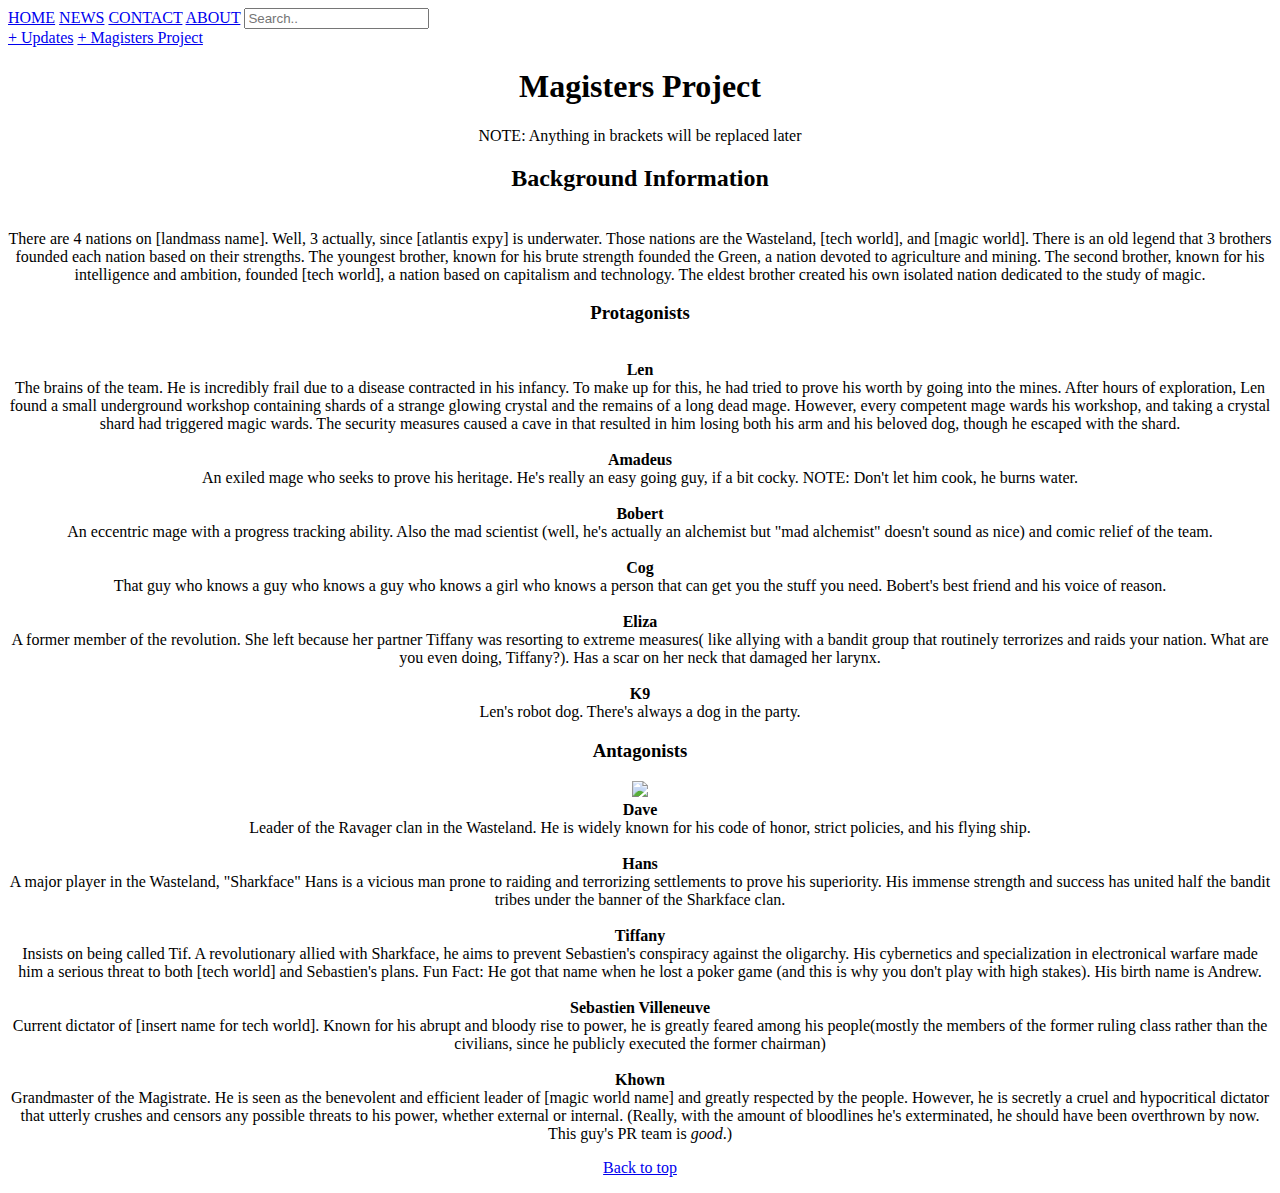
==== magisters/magisters.html @ 88e70523 "Update magisters.html" ====
<!DOCTYPE html>
<html lang="en" dir="ltr">
  <head>
    <link rel="stylesheet" href="styles.css">
    <link href='https://fonts.googleapis.com/css?family=Aldrich' rel='fonts'>
    <style>
    </style>
  </head>
  <body>
  <div class="topnav">
    <a class="active" href= index.html>HOME</a>
    <a href="#news">NEWS</a>
    <a href="#contact">CONTACT</a>
    <a href="#about">ABOUT</a>
    <input type="text" placeholder="Search..">
  </div>

  <div class="sidenav">
    <a href="updates.html">+ Updates</a>
    <a href="magisters.html">+ Magisters Project</a>
  </div>

    <a name="top"></a>
    <center>
    <div><h1>Magisters Project</h1>
      NOTE: Anything in brackets will be replaced later
    <a name="bk"></a>
    <h2>Background Information</h2>
    <div><img src=""></div>
    There are 4 nations on [landmass name]. Well, 3 actually, since [atlantis expy] is underwater. Those nations are the Wasteland, [tech world], and [magic world].
    There is an old legend that 3 brothers founded each nation based on their strengths. The youngest brother, known for his brute strength founded the Green, a nation devoted to agriculture and mining. The second brother, known for his intelligence and ambition, founded [tech world], a nation based on capitalism and technology. The eldest brother created his own isolated nation dedicated to the study of magic.

    <a name="protag"></a>
    <h3 id="bh3">Protagonists</h3>
    <div><img src=""></div>
    <div><strong>Len</strong></div>
    <div>The brains of the team. He is incredibly frail due to a disease contracted in his infancy. To make up for this, he had tried to prove his worth by going into the mines. After hours of exploration, Len found a small underground workshop containing shards of a strange glowing crystal and the remains of a long dead mage. However, every competent mage wards his workshop, and taking a crystal shard had triggered magic wards.  The security measures caused a cave in that resulted in him losing both his arm and his beloved dog, though he escaped with the shard. </div>
    <div><img src=""></div>
    <div><strong>Amadeus</strong></div>
    <div>An exiled mage who seeks to prove his heritage. He's really an easy going guy, if a bit cocky. NOTE: Don't let him cook, he burns water.</div>
    <div><img src=""></div>
    <div><strong>Bobert</strong></div>
    <div>An eccentric mage with a progress tracking ability. Also the mad scientist (well, he's actually an alchemist but "mad alchemist" doesn't sound as nice) and comic relief of the team. </div>
    <div><img src=""></div>
    <div><strong>Cog</strong></div>
    <div>That guy who knows a guy who knows a guy who knows a girl who knows a person that can get you the stuff you need. Bobert's best friend and his voice of reason.</div>
    <div><img src=""></div>
    <div><strong>Eliza</strong></div>
    <div>A former member of the revolution. She left because her partner Tiffany was resorting to extreme measures( like allying with a bandit group that routinely terrorizes and raids your nation. What are you even doing, Tiffany?). Has a scar on her neck that damaged her larynx. </div>
    <div><img src=""></div>
    <div><strong>K9</strong></div>
    <div>Len's robot dog. There's always a dog in the party.</div>

    <a name="antag"></a>
    <h3 id="rh3">Antagonists</h3>
    <div><img src="dave.png"></div>
    <div><strong>Dave</strong></div>
    Leader of the Ravager clan in the Wasteland. He is widely known for his code of honor, strict policies, and his flying ship.</div>
    <div><img src=""></div>
    <div><strong>Hans</strong></div>
    <div>A major player in the Wasteland, "Sharkface" Hans is a vicious man prone to raiding and terrorizing settlements to prove his superiority. His immense strength and success has united half the bandit tribes under the banner of the Sharkface clan.</div>
    <div><img src=""></div>
    <div><strong>Tiffany</strong></div>
    <div>Insists on being called Tif. A revolutionary allied with Sharkface, he aims to prevent Sebastien's conspiracy against the oligarchy. His cybernetics and specialization in electronical warfare made him a serious threat to both [tech world] and Sebastien's plans. Fun Fact: He got that name when he lost a poker game (and this is why you don't play with high stakes). His birth name is Andrew.</div>
    <div><img src=""></div>
    <div><strong>Sebastien Villeneuve</strong></div>
    <div>Current dictator of [insert name for tech world]. Known for his abrupt and bloody rise to power, he is greatly feared among his people(mostly the members of the former ruling class rather than the civilians, since he publicly executed the former chairman)</div>
    <div><img src=""></div>
    <div><strong>Khown</strong></div>
    <div>Grandmaster of the Magistrate. He is seen as the benevolent and efficient leader of [magic world name] and greatly respected by the people. However, he is secretly a cruel and hypocritical dictator that utterly crushes and censors any possible threats to his power, whether external or internal. (Really, with the amount of bloodlines he's exterminated, he should have been overthrown by now. This guy's PR team is <em>good</em>.)</div>


    <p></p>

    <div><a href="#top">Back to top</a></div>


    <p></p>

  </center>
  </body>
</html>
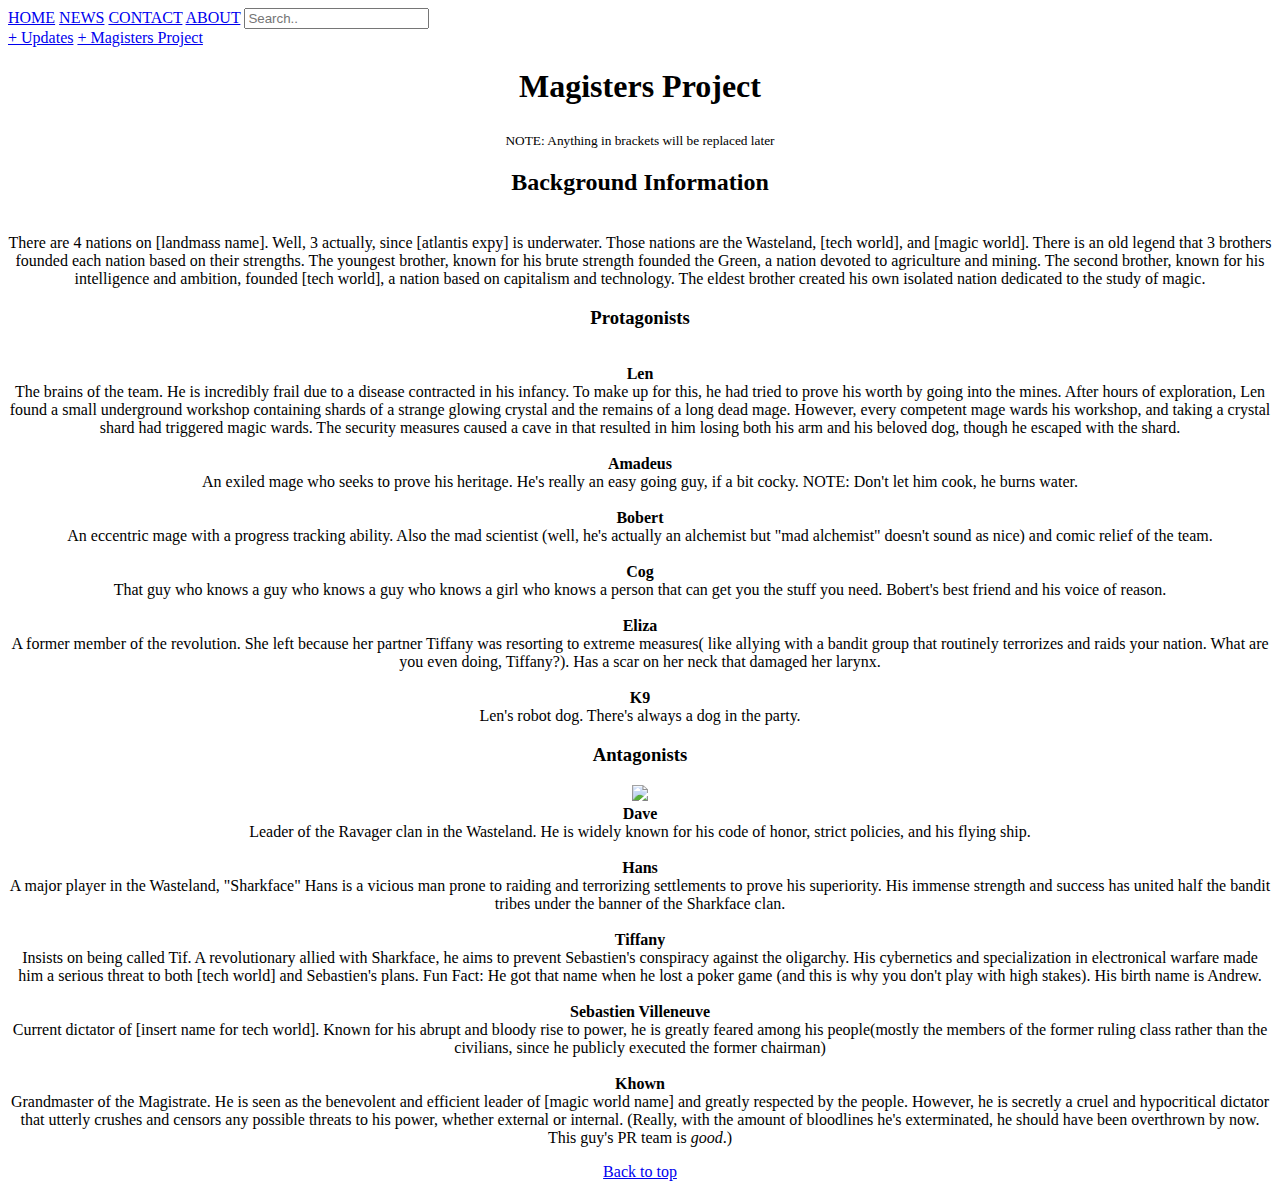
==== commit 55990c68: "Update magisters.html" ====
--- a/magisters/magisters.html
+++ b/magisters/magisters.html
@@ -23,7 +23,7 @@
     <a name="top"></a>
     <center>
     <div><h1>Magisters Project</h1>
-      NOTE: Anything in brackets will be replaced later
+      <sub>NOTE: Anything in brackets will be replaced later</sub>
     <a name="bk"></a>
     <h2>Background Information</h2>
     <div><img src=""></div>
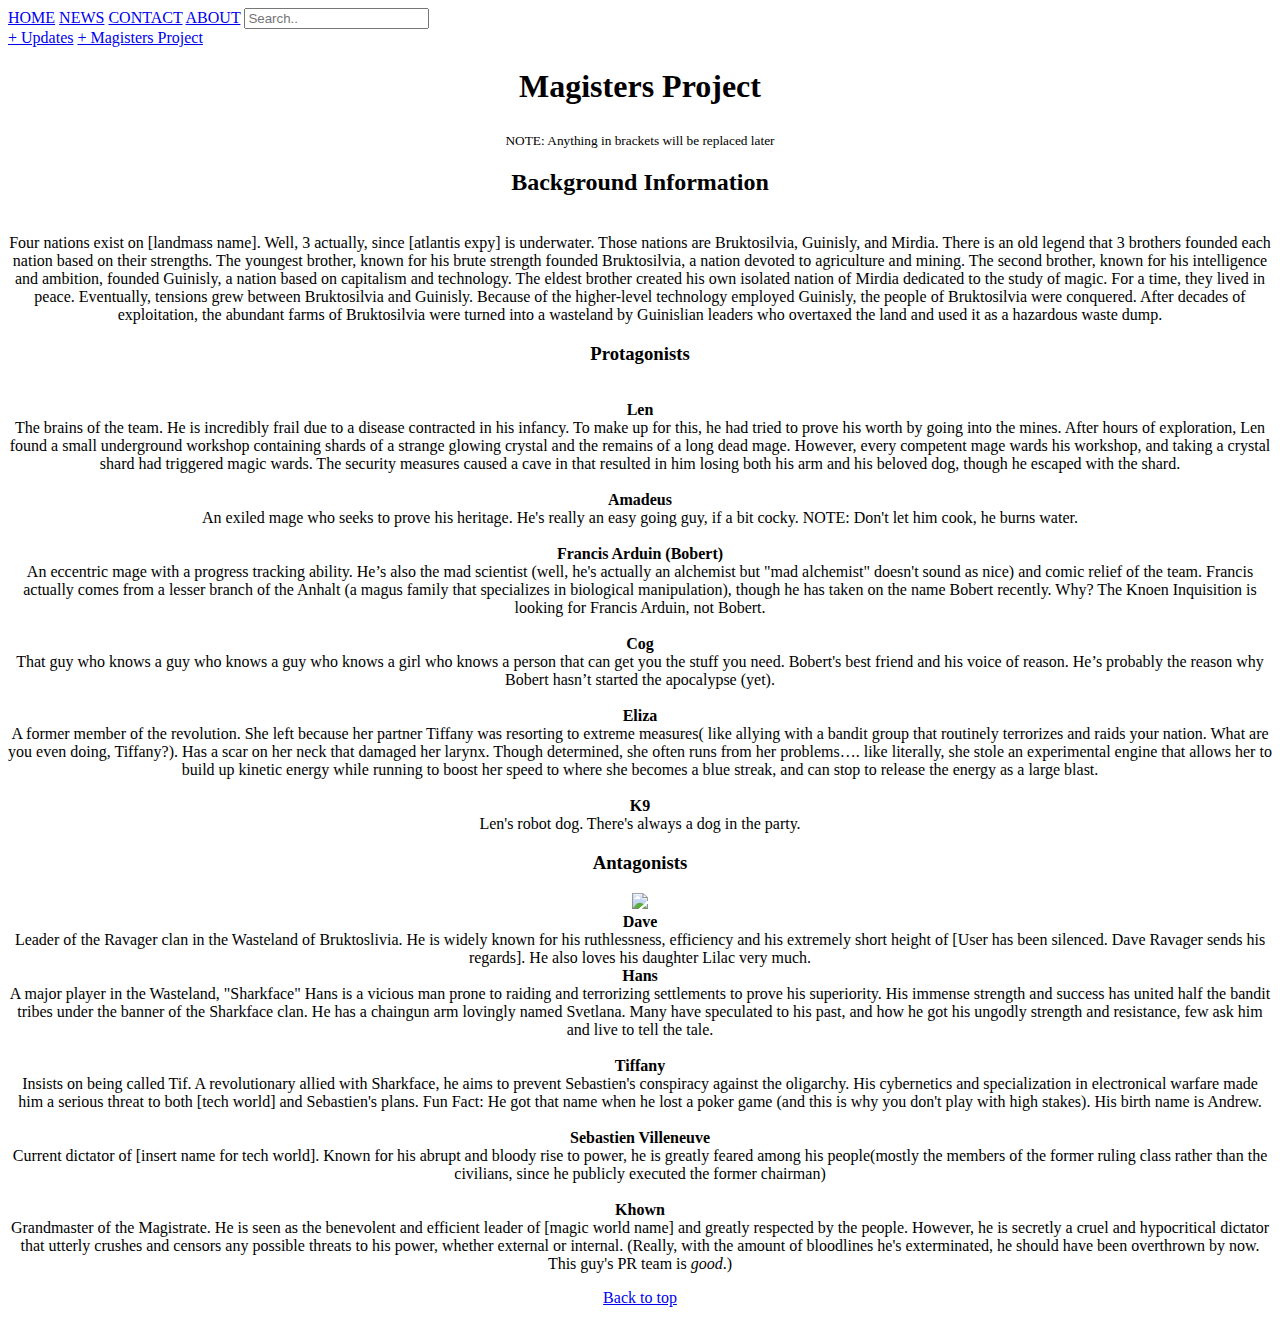
==== commit f0e76a8f: "Update magisters.html" ====
--- a/magisters/magisters.html
+++ b/magisters/magisters.html
@@ -27,8 +27,9 @@
     <a name="bk"></a>
     <h2>Background Information</h2>
     <div><img src=""></div>
-    There are 4 nations on [landmass name]. Well, 3 actually, since [atlantis expy] is underwater. Those nations are the Wasteland, [tech world], and [magic world].
-    There is an old legend that 3 brothers founded each nation based on their strengths. The youngest brother, known for his brute strength founded the Green, a nation devoted to agriculture and mining. The second brother, known for his intelligence and ambition, founded [tech world], a nation based on capitalism and technology. The eldest brother created his own isolated nation dedicated to the study of magic.
+    Four nations exist on [landmass name]. Well, 3 actually, since [atlantis expy] is underwater. Those nations are Bruktosilvia, Guinisly, and Mirdia.
+    There is an old legend that 3 brothers founded each nation based on their strengths. The youngest brother, known for his brute strength founded Bruktosilvia, a nation devoted to agriculture and mining. The second brother, known for his intelligence and ambition, founded Guinisly, a nation based on capitalism and technology. The eldest brother created his own isolated nation of Mirdia dedicated to the study of magic.
+    For a time, they lived in peace. Eventually, tensions grew between Bruktosilvia and Guinisly. Because of the higher-level technology employed Guinisly, the people of Bruktosilvia were conquered. After decades of exploitation, the abundant farms of Bruktosilvia were turned into a wasteland by Guinislian leaders who overtaxed the land and used it as a hazardous waste dump.
 
     <a name="protag"></a>
     <h3 id="bh3">Protagonists</h3>
@@ -39,14 +40,14 @@
     <div><strong>Amadeus</strong></div>
     <div>An exiled mage who seeks to prove his heritage. He's really an easy going guy, if a bit cocky. NOTE: Don't let him cook, he burns water.</div>
     <div><img src=""></div>
-    <div><strong>Bobert</strong></div>
-    <div>An eccentric mage with a progress tracking ability. Also the mad scientist (well, he's actually an alchemist but "mad alchemist" doesn't sound as nice) and comic relief of the team. </div>
+    <div><strong>Francis Arduin (Bobert)</strong></div>
+    <div>An eccentric mage with a progress tracking ability. He’s also the mad scientist (well, he's actually an alchemist but "mad alchemist" doesn't sound as nice) and comic relief of the team. Francis actually comes from a lesser branch of the Anhalt (a magus family that specializes in biological manipulation), though he has taken on the name Bobert recently. Why? The Knoen Inquisition is looking for Francis Arduin, not Bobert. </div>
     <div><img src=""></div>
     <div><strong>Cog</strong></div>
-    <div>That guy who knows a guy who knows a guy who knows a girl who knows a person that can get you the stuff you need. Bobert's best friend and his voice of reason.</div>
+    <div>That guy who knows a guy who knows a guy who knows a girl who knows a person that can get you the stuff you need. Bobert's best friend and his voice of reason. He’s probably the reason why Bobert hasn’t started the apocalypse (yet).</div>
     <div><img src=""></div>
     <div><strong>Eliza</strong></div>
-    <div>A former member of the revolution. She left because her partner Tiffany was resorting to extreme measures( like allying with a bandit group that routinely terrorizes and raids your nation. What are you even doing, Tiffany?). Has a scar on her neck that damaged her larynx. </div>
+    <div>A former member of the revolution. She left because her partner Tiffany was resorting to extreme measures( like allying with a bandit group that routinely terrorizes and raids your nation. What are you even doing, Tiffany?). Has a scar on her neck that damaged her larynx. Though determined, she often runs from her problems…. like literally, she stole an experimental engine that allows her to build up kinetic energy while running to boost her speed to where she becomes a blue streak, and can stop to release the energy as a large blast.</div>
     <div><img src=""></div>
     <div><strong>K9</strong></div>
     <div>Len's robot dog. There's always a dog in the party.</div>
@@ -55,10 +56,9 @@
     <h3 id="rh3">Antagonists</h3>
     <div><img src="dave.png"></div>
     <div><strong>Dave</strong></div>
-    Leader of the Ravager clan in the Wasteland. He is widely known for his code of honor, strict policies, and his flying ship.</div>
-    <div><img src=""></div>
+    <div>Leader of the Ravager clan in the Wasteland of Bruktoslivia. He is widely known for his ruthlessness, efficiency and his extremely short height of [User has been silenced. Dave Ravager sends his regards]. He also loves his daughter Lilac very much.</div>
     <div><strong>Hans</strong></div>
-    <div>A major player in the Wasteland, "Sharkface" Hans is a vicious man prone to raiding and terrorizing settlements to prove his superiority. His immense strength and success has united half the bandit tribes under the banner of the Sharkface clan.</div>
+    <div>A major player in the Wasteland, "Sharkface" Hans is a vicious man prone to raiding and terrorizing settlements to prove his superiority. His immense strength and success has united half the bandit tribes under the banner of the Sharkface clan. He has a chaingun arm lovingly named Svetlana. Many have speculated to his past, and how he got his ungodly strength and resistance, few ask him and live to tell the tale.</div>
     <div><img src=""></div>
     <div><strong>Tiffany</strong></div>
     <div>Insists on being called Tif. A revolutionary allied with Sharkface, he aims to prevent Sebastien's conspiracy against the oligarchy. His cybernetics and specialization in electronical warfare made him a serious threat to both [tech world] and Sebastien's plans. Fun Fact: He got that name when he lost a poker game (and this is why you don't play with high stakes). His birth name is Andrew.</div>
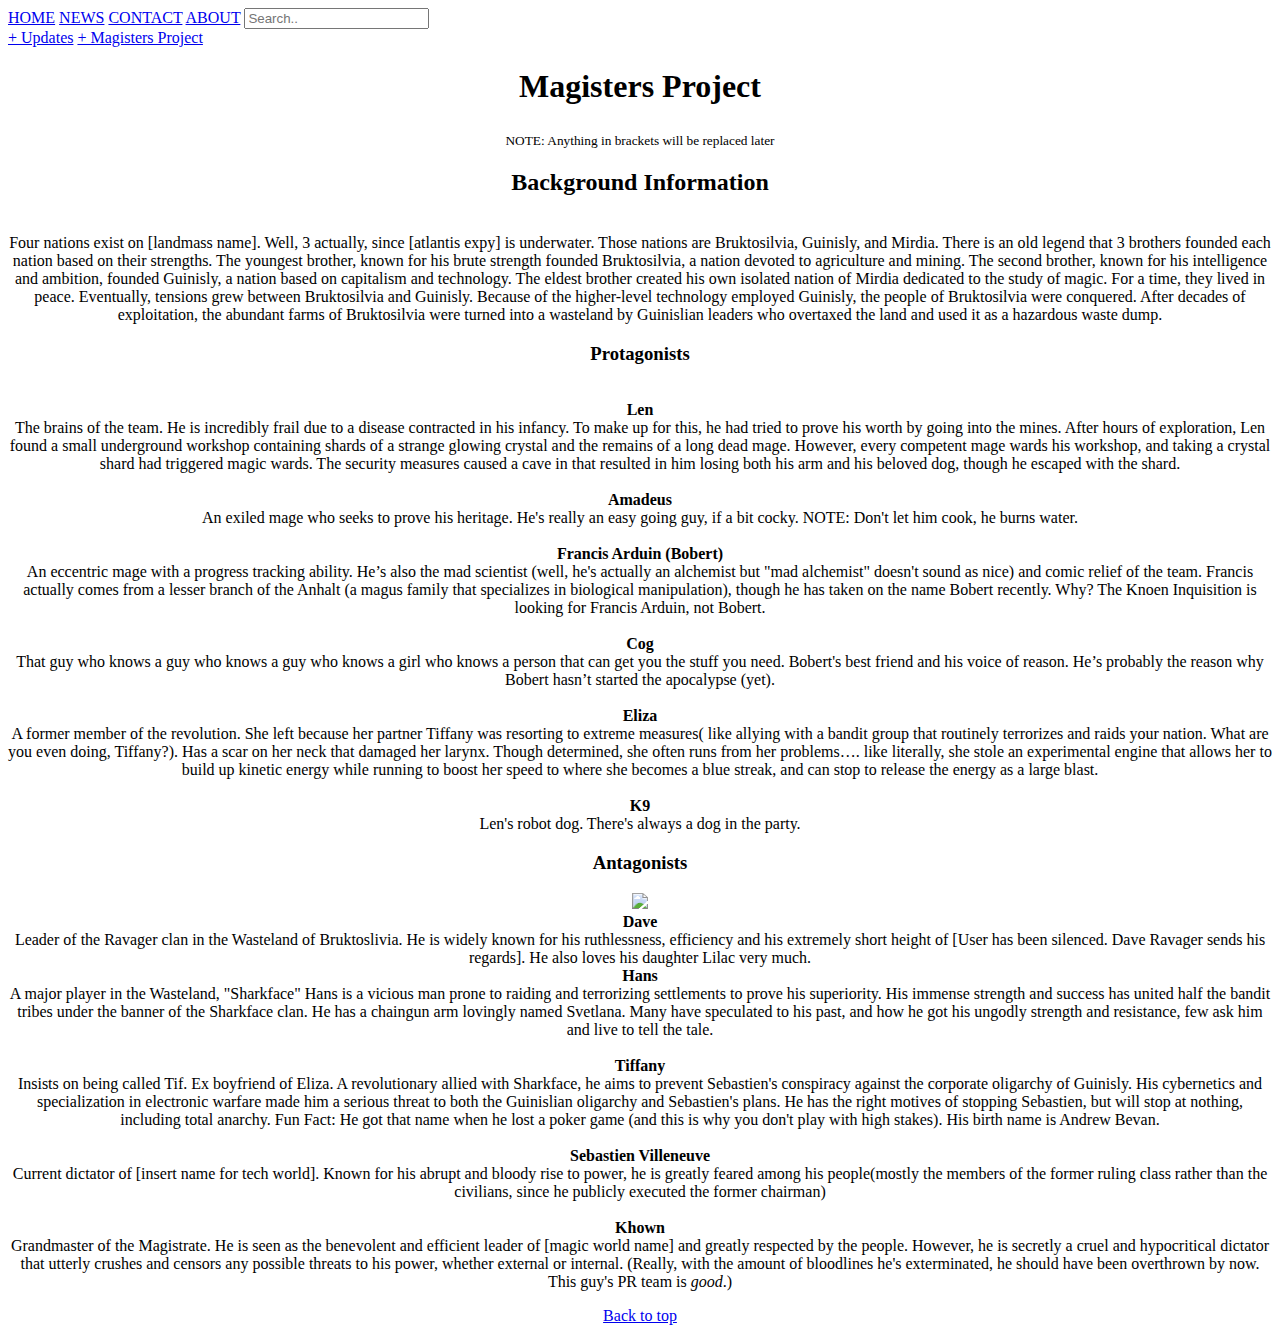
==== commit ebcb5dbe: "Update magisters.html" ====
--- a/magisters/magisters.html
+++ b/magisters/magisters.html
@@ -61,7 +61,7 @@
     <div>A major player in the Wasteland, "Sharkface" Hans is a vicious man prone to raiding and terrorizing settlements to prove his superiority. His immense strength and success has united half the bandit tribes under the banner of the Sharkface clan. He has a chaingun arm lovingly named Svetlana. Many have speculated to his past, and how he got his ungodly strength and resistance, few ask him and live to tell the tale.</div>
     <div><img src=""></div>
     <div><strong>Tiffany</strong></div>
-    <div>Insists on being called Tif. A revolutionary allied with Sharkface, he aims to prevent Sebastien's conspiracy against the oligarchy. His cybernetics and specialization in electronical warfare made him a serious threat to both [tech world] and Sebastien's plans. Fun Fact: He got that name when he lost a poker game (and this is why you don't play with high stakes). His birth name is Andrew.</div>
+    <div>Insists on being called Tif. Ex boyfriend of Eliza. A revolutionary allied with Sharkface, he aims to prevent Sebastien's conspiracy against the corporate oligarchy of Guinisly. His cybernetics and specialization in electronic warfare made him a serious threat to both the Guinislian oligarchy and Sebastien's plans. He has the right motives of stopping Sebastien, but will stop at nothing, including total anarchy. Fun Fact: He got that name when he lost a poker game (and this is why you don't play with high stakes). His birth name is Andrew Bevan.</div>
     <div><img src=""></div>
     <div><strong>Sebastien Villeneuve</strong></div>
     <div>Current dictator of [insert name for tech world]. Known for his abrupt and bloody rise to power, he is greatly feared among his people(mostly the members of the former ruling class rather than the civilians, since he publicly executed the former chairman)</div>
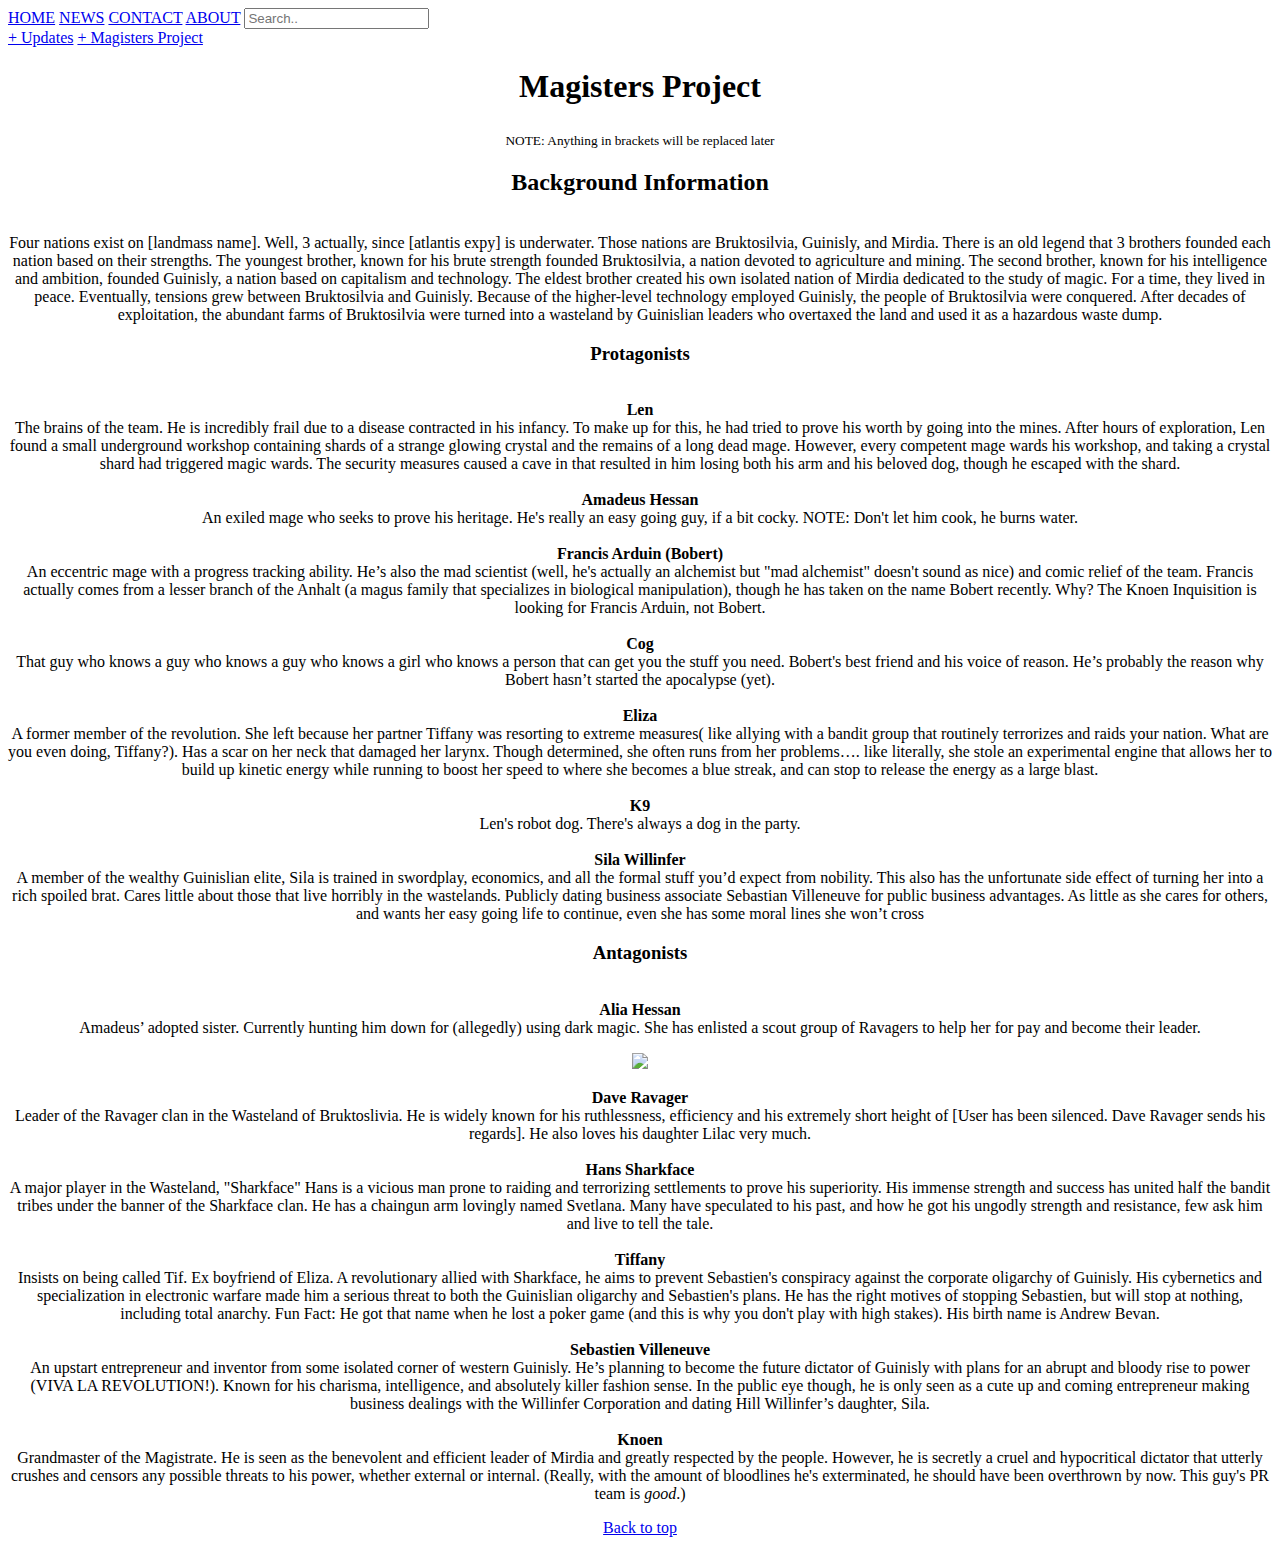
==== commit 3c98e3c1: "Update magisters.html" ====
--- a/magisters/magisters.html
+++ b/magisters/magisters.html
@@ -37,7 +37,7 @@
     <div><strong>Len</strong></div>
     <div>The brains of the team. He is incredibly frail due to a disease contracted in his infancy. To make up for this, he had tried to prove his worth by going into the mines. After hours of exploration, Len found a small underground workshop containing shards of a strange glowing crystal and the remains of a long dead mage. However, every competent mage wards his workshop, and taking a crystal shard had triggered magic wards.  The security measures caused a cave in that resulted in him losing both his arm and his beloved dog, though he escaped with the shard. </div>
     <div><img src=""></div>
-    <div><strong>Amadeus</strong></div>
+    <div><strong>Amadeus Hessan</strong></div>
     <div>An exiled mage who seeks to prove his heritage. He's really an easy going guy, if a bit cocky. NOTE: Don't let him cook, he burns water.</div>
     <div><img src=""></div>
     <div><strong>Francis Arduin (Bobert)</strong></div>
@@ -51,23 +51,30 @@
     <div><img src=""></div>
     <div><strong>K9</strong></div>
     <div>Len's robot dog. There's always a dog in the party.</div>
-
+    <div><img src=""></div>
+    <div><strong>Sila Willinfer</strong></div>
+    <div>A member of the wealthy Guinislian elite, Sila is trained in swordplay, economics, and all the formal stuff you’d expect from nobility. This also has the unfortunate side effect of turning her into a rich spoiled brat. Cares little about those that live horribly in the wastelands. Publicly dating business associate Sebastian Villeneuve for public business advantages. As little as she cares for others, and wants her easy going life to continue, even she has some moral lines she won’t cross</div>
+      
     <a name="antag"></a>
     <h3 id="rh3">Antagonists</h3>
-    <div><img src="dave.png"></div>
-    <div><strong>Dave</strong></div>
+    <div><img src=""></div>
+    <div><strong>Alia Hessan</strong></div>
+    <div>Amadeus’ adopted sister. Currently hunting him down for (allegedly) using dark magic. She has enlisted a scout group of Ravagers to help her for pay and become their leader. </div>
+    <p><img src="dave.png"></p>
+    <div><strong>Dave Ravager</strong></div>
     <div>Leader of the Ravager clan in the Wasteland of Bruktoslivia. He is widely known for his ruthlessness, efficiency and his extremely short height of [User has been silenced. Dave Ravager sends his regards]. He also loves his daughter Lilac very much.</div>
-    <div><strong>Hans</strong></div>
+    <div><img src=""></div>
+    <div><strong>Hans Sharkface</strong></div>
     <div>A major player in the Wasteland, "Sharkface" Hans is a vicious man prone to raiding and terrorizing settlements to prove his superiority. His immense strength and success has united half the bandit tribes under the banner of the Sharkface clan. He has a chaingun arm lovingly named Svetlana. Many have speculated to his past, and how he got his ungodly strength and resistance, few ask him and live to tell the tale.</div>
     <div><img src=""></div>
     <div><strong>Tiffany</strong></div>
     <div>Insists on being called Tif. Ex boyfriend of Eliza. A revolutionary allied with Sharkface, he aims to prevent Sebastien's conspiracy against the corporate oligarchy of Guinisly. His cybernetics and specialization in electronic warfare made him a serious threat to both the Guinislian oligarchy and Sebastien's plans. He has the right motives of stopping Sebastien, but will stop at nothing, including total anarchy. Fun Fact: He got that name when he lost a poker game (and this is why you don't play with high stakes). His birth name is Andrew Bevan.</div>
     <div><img src=""></div>
     <div><strong>Sebastien Villeneuve</strong></div>
-    <div>Current dictator of [insert name for tech world]. Known for his abrupt and bloody rise to power, he is greatly feared among his people(mostly the members of the former ruling class rather than the civilians, since he publicly executed the former chairman)</div>
+    <div>An upstart entrepreneur and inventor from some isolated corner of western Guinisly. He’s planning to become the future dictator of Guinisly with plans for an abrupt and bloody rise to power (VIVA LA REVOLUTION!). Known for his charisma, intelligence, and absolutely killer fashion sense. In the public eye though, he is only seen as a cute up and coming entrepreneur making business dealings with the Willinfer Corporation and dating Hill Willinfer’s daughter, Sila.</div>
     <div><img src=""></div>
-    <div><strong>Khown</strong></div>
-    <div>Grandmaster of the Magistrate. He is seen as the benevolent and efficient leader of [magic world name] and greatly respected by the people. However, he is secretly a cruel and hypocritical dictator that utterly crushes and censors any possible threats to his power, whether external or internal. (Really, with the amount of bloodlines he's exterminated, he should have been overthrown by now. This guy's PR team is <em>good</em>.)</div>
+    <div><strong>Knoen</strong></div>
+    <div>Grandmaster of the Magistrate. He is seen as the benevolent and efficient leader of Mirdia and greatly respected by the people. However, he is secretly a cruel and hypocritical dictator that utterly crushes and censors any possible threats to his power, whether external or internal. (Really, with the amount of bloodlines he's exterminated, he should have been overthrown by now. This guy's PR team is <em>good</em>.)</div>
 
 
     <p></p>
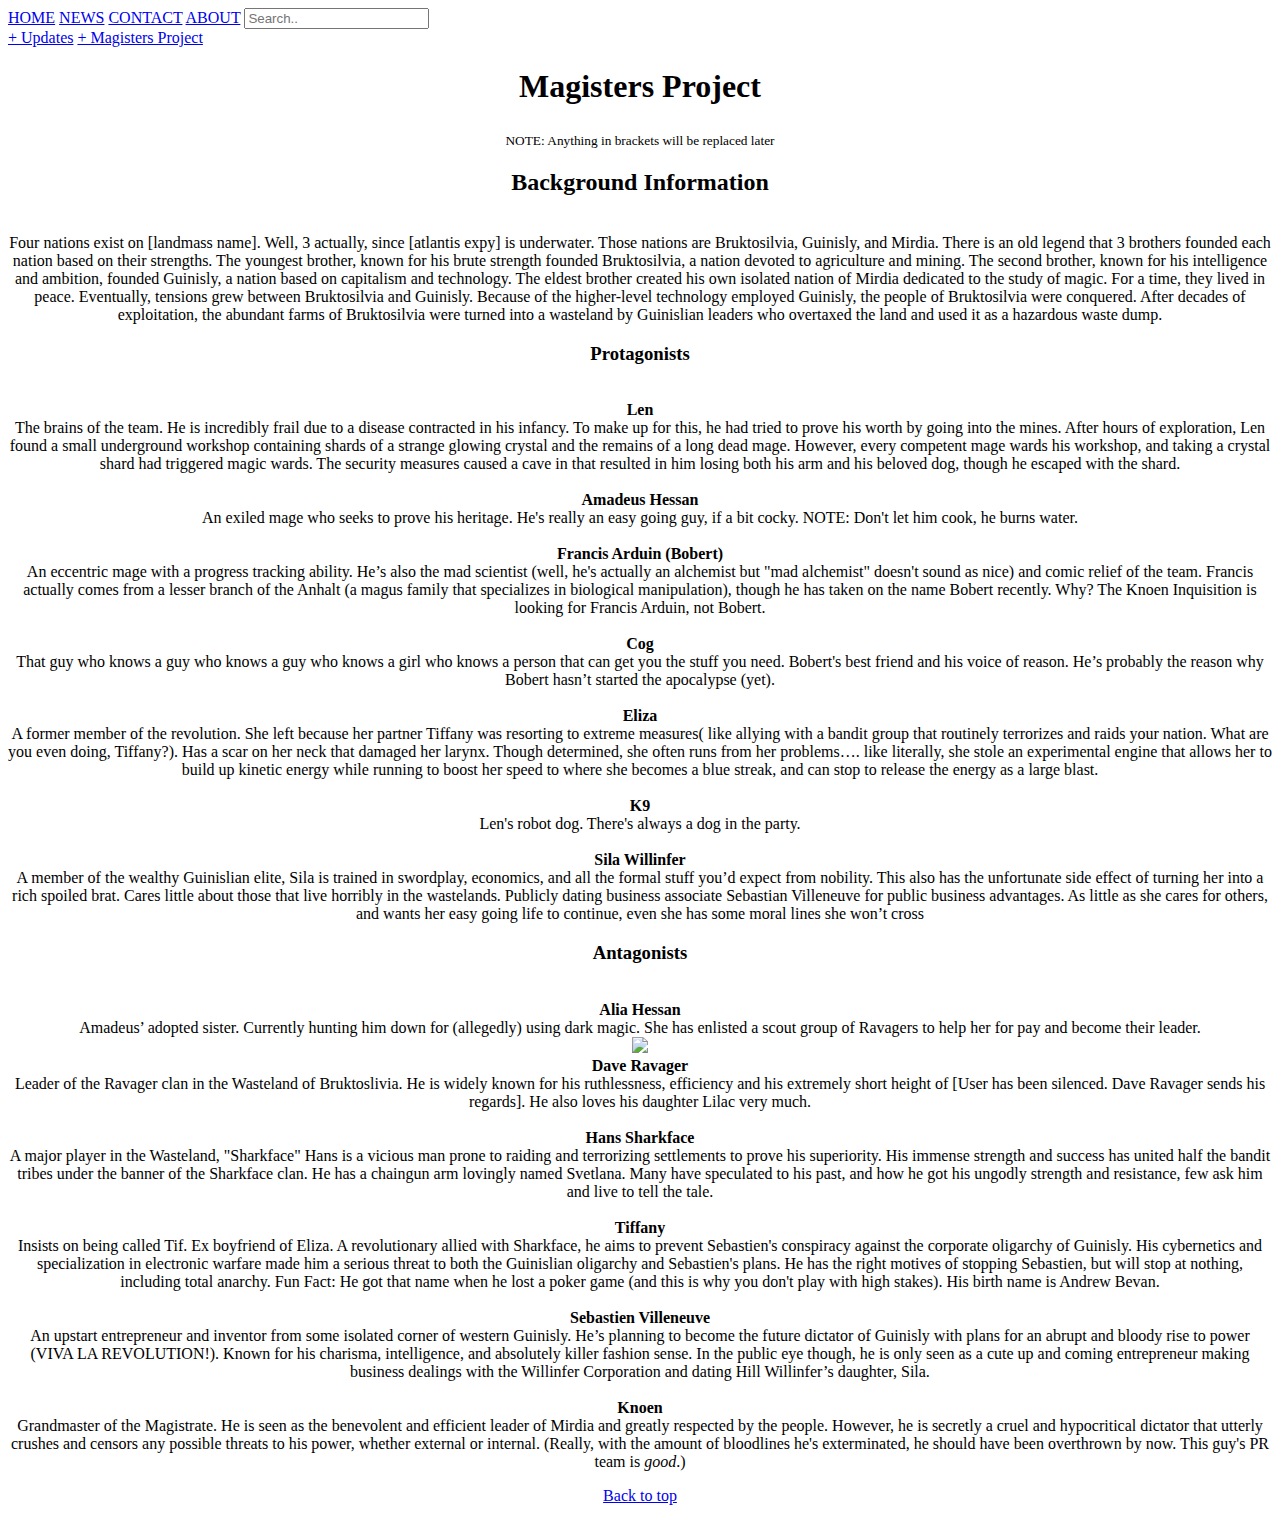
==== commit 4e1df2d2: "Update magisters.html" ====
--- a/magisters/magisters.html
+++ b/magisters/magisters.html
@@ -60,7 +60,7 @@
     <div><img src=""></div>
     <div><strong>Alia Hessan</strong></div>
     <div>Amadeus’ adopted sister. Currently hunting him down for (allegedly) using dark magic. She has enlisted a scout group of Ravagers to help her for pay and become their leader. </div>
-    <p><img src="dave.png"></p>
+    <div><img src="dave.png"></div>
     <div><strong>Dave Ravager</strong></div>
     <div>Leader of the Ravager clan in the Wasteland of Bruktoslivia. He is widely known for his ruthlessness, efficiency and his extremely short height of [User has been silenced. Dave Ravager sends his regards]. He also loves his daughter Lilac very much.</div>
     <div><img src=""></div>
